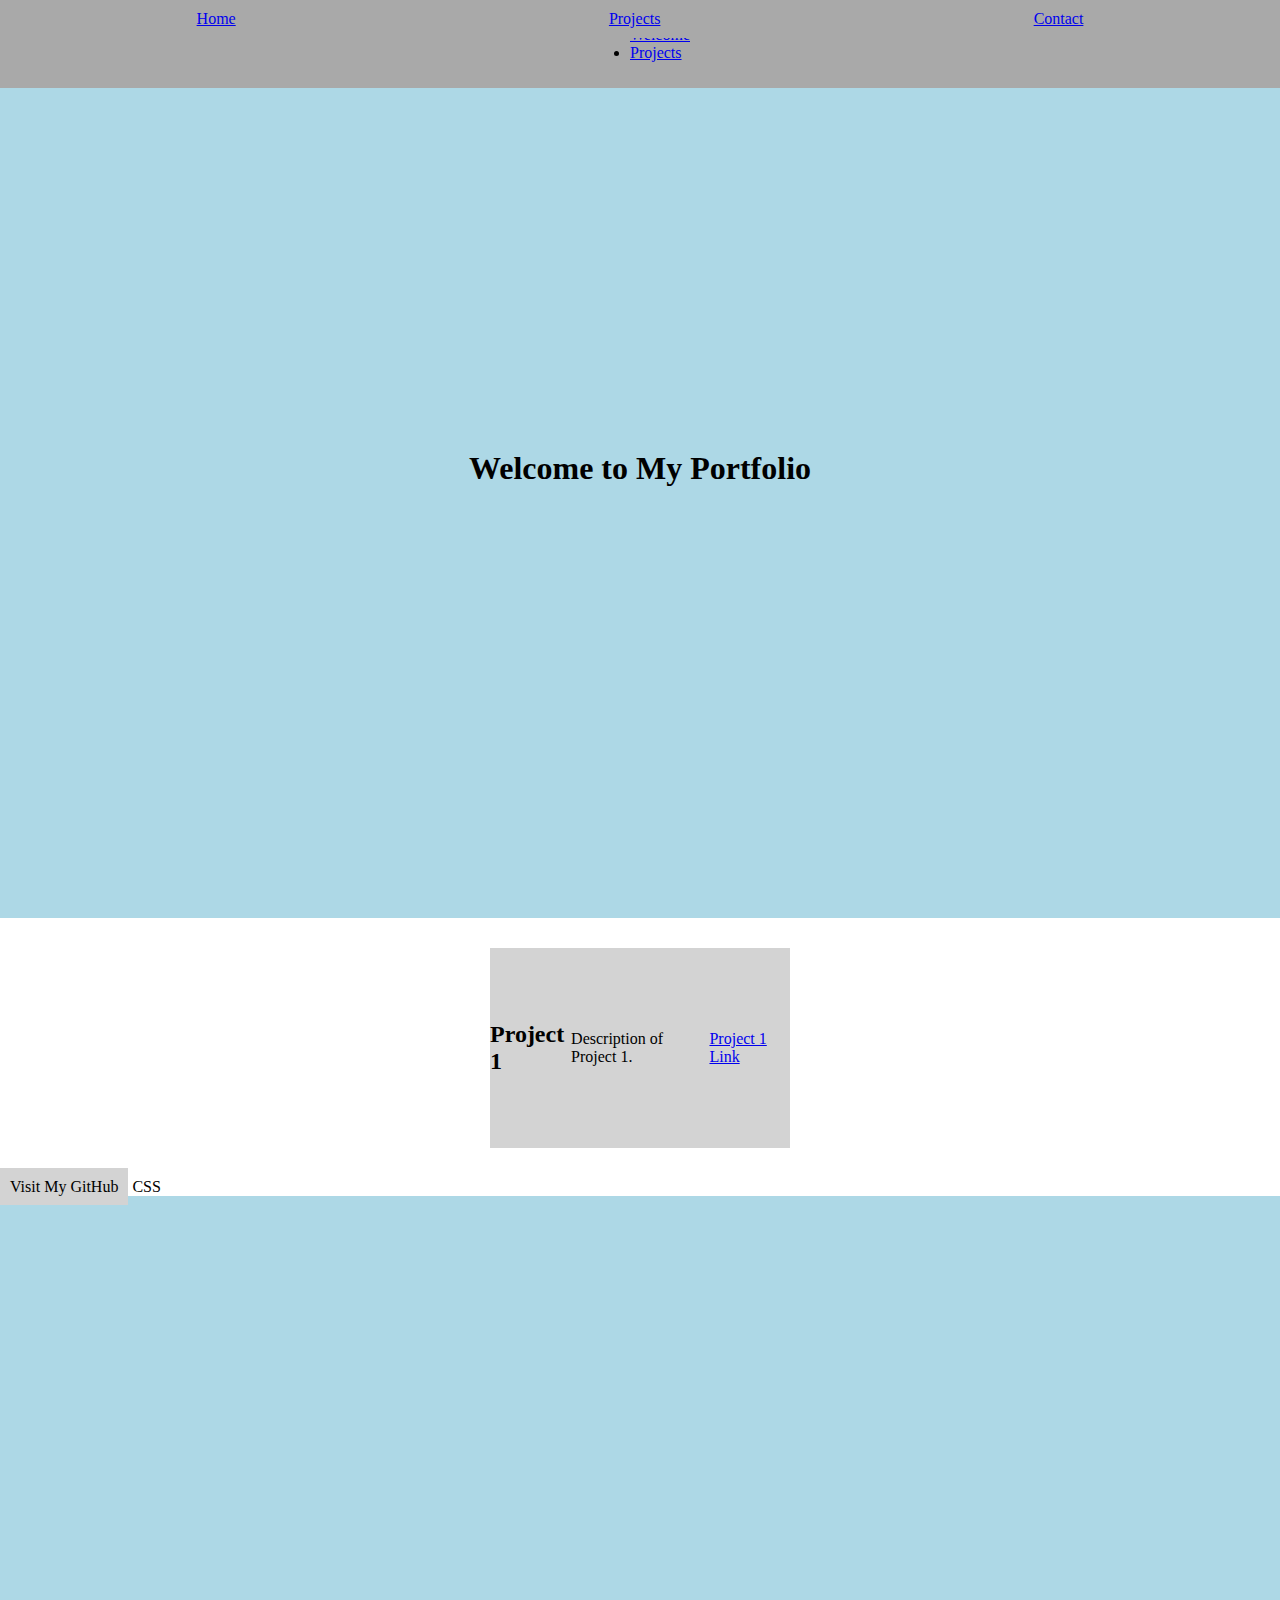
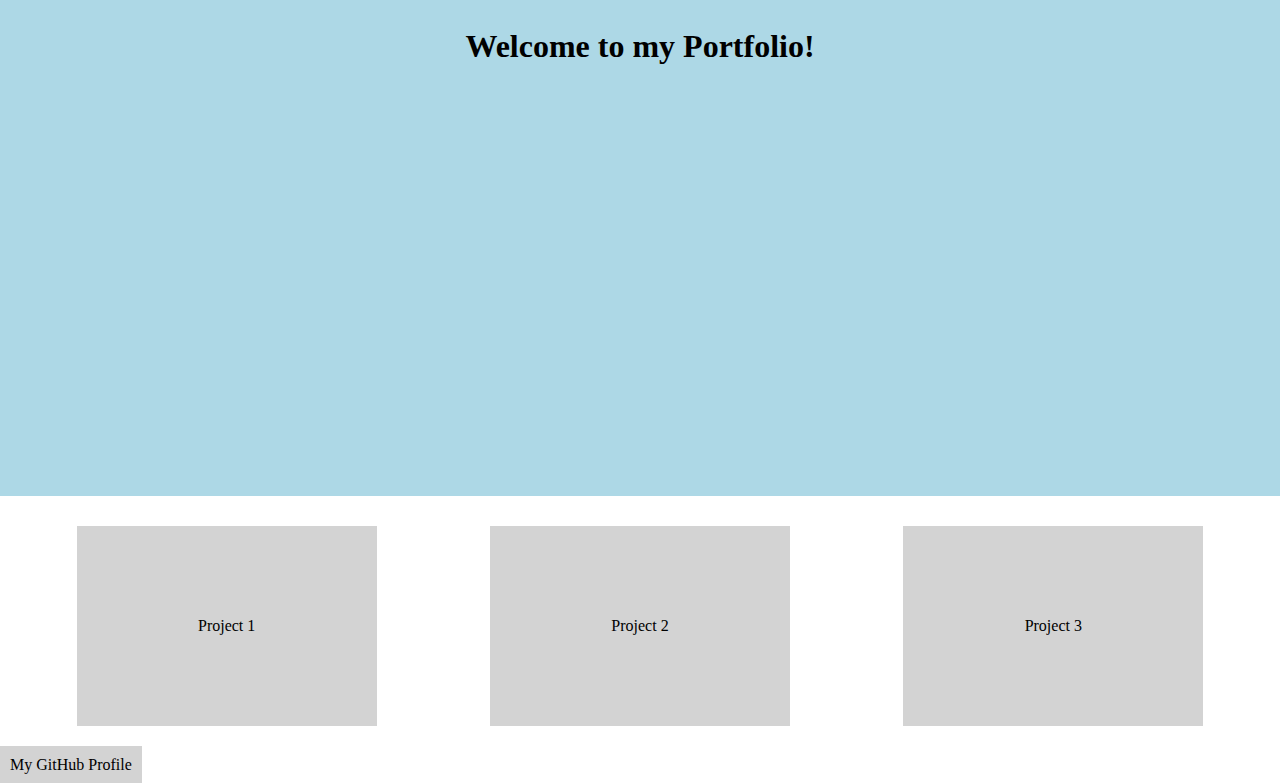
==== proj/Build a portfolio Webpage/Build a portfolio Webpage.html @ 49a33606 "Add files via upload" ====
HTML
<!DOCTYPE html>
<html lang="en">
<head>
    <meta charset="UTF-8">
    <meta name="viewport" content="width=device-width, initial-scale=1.0">
    <link rel="stylesheet" href="styles.css">
    <title>Your Name - Portfolio</title>
</head>
<body>

    <!-- Navbar -->
    <nav id="navbar">
        <ul>
            <li><a href="#welcome-section">Welcome</a></li>
            <li><a href="#projects">Projects</a></li>
        </ul>
    </nav>

    <!-- Welcome Section -->
    <section id="welcome-section">
        <h1>Welcome to My Portfolio</h1>
    </section>

    <!-- Projects Section -->
    <section id="projects">
        <div class="project-tile">
            <h2>Project 1</h2>
            <p>Description of Project 1.</p>
            <a href="#project1-link">Project 1 Link</a>
        </div>
        <!-- Add more project-tile elements as needed -->
    </section>

    <!-- Profile Link -->
    <a id="profile-link" href="https://github.com/yourusername" target="_blank">Visit My GitHub</a>

</body>
</html>
CSS
<!DOCTYPE html>
<html>
<head>
	<style>
		body, html {
			margin: 0;
			padding: 0;
		}

		#welcome-section {
			height: 100vh;
			background-color: lightblue;
			display: flex;
			align-items: center;
			justify-content: center;
		}

		#welcome-section h1 {
			text-align: center;
		}

		#projects {
			display: flex;
			flex-wrap: wrap;
			justify-content: space-around;
			padding: 20px;
		}

		.project-tile {
			background-color: lightgrey;
			width: 300px;
			height: 200px;
			margin: 10px;
			display: flex;
			align-items: center;
			justify-content: center;
			text-decoration: none;
			color: black;
		}

		#navbar {
			position: fixed;
			top: 0;
			width: 100%;
			background-color: darkgray;
			display: flex;
			align-items: center;
			justify-content: space-around;
			padding: 10px;
			box-sizing: border-box;
		}

		#profile-link {
			background-color: lightgrey;
			padding: 10px;
			text-decoration: none;
			color: black;
		}

		@media (max-width: 600px) {
			#projects .project-tile {
				width: 45%;
			}
		}
	</style>
</head>
<body>
	<div id="welcome-section">
		<h1>Welcome to my Portfolio!</h1>
	</div>

	<nav id="navbar">
		<a href="#welcome-section">Home</a>
		<a href="#projects">Projects</a>
		<a href="#contact">Contact</a>
	</nav>

	<div id="projects">
		<a href="https://example.com/project1" class="project-tile">Project 1</a>
		<a href="https://example.com/project2" class="project-tile">Project 2</a>
		<a href="https://example.com/project3" class="project-tile">Project 3</a>
	</div>

	<a id="profile-link" href="https://github.com/yourusername" target="_blank">My GitHub Profile</a>
</body>
</html>
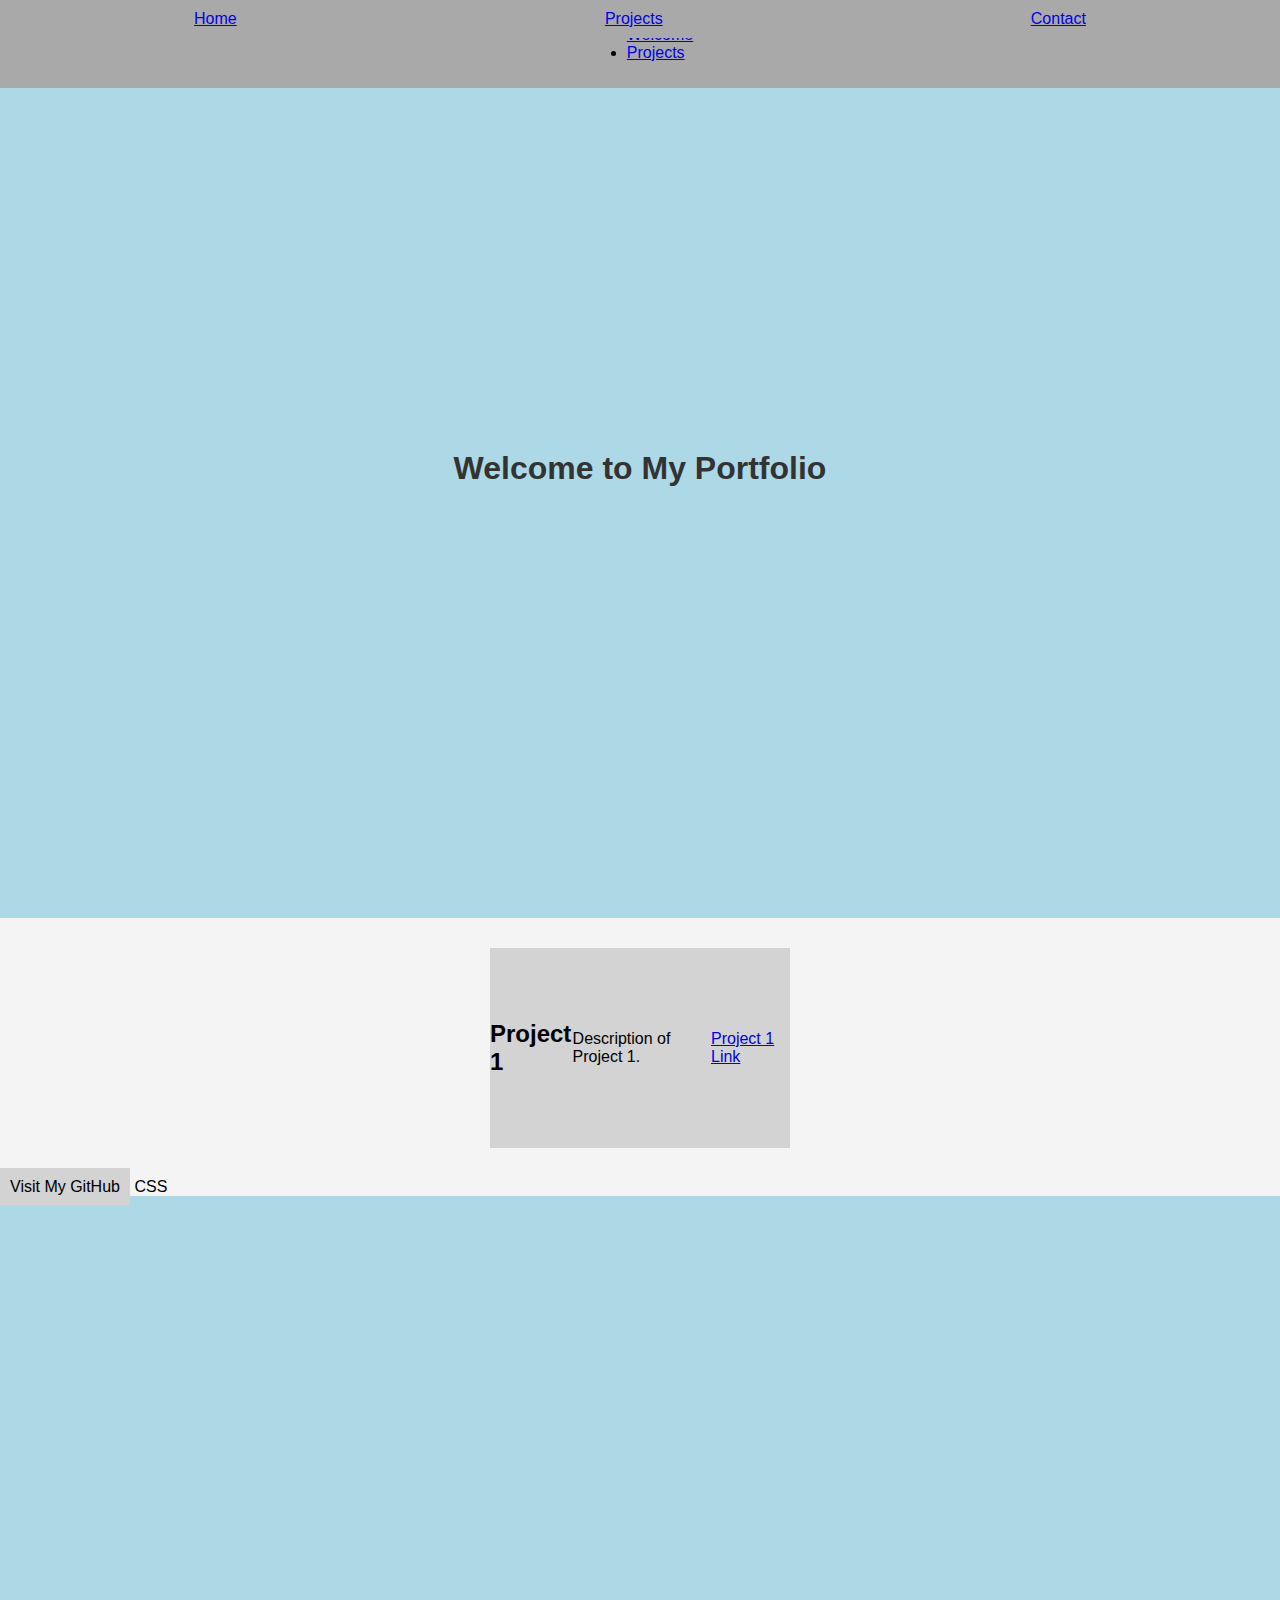
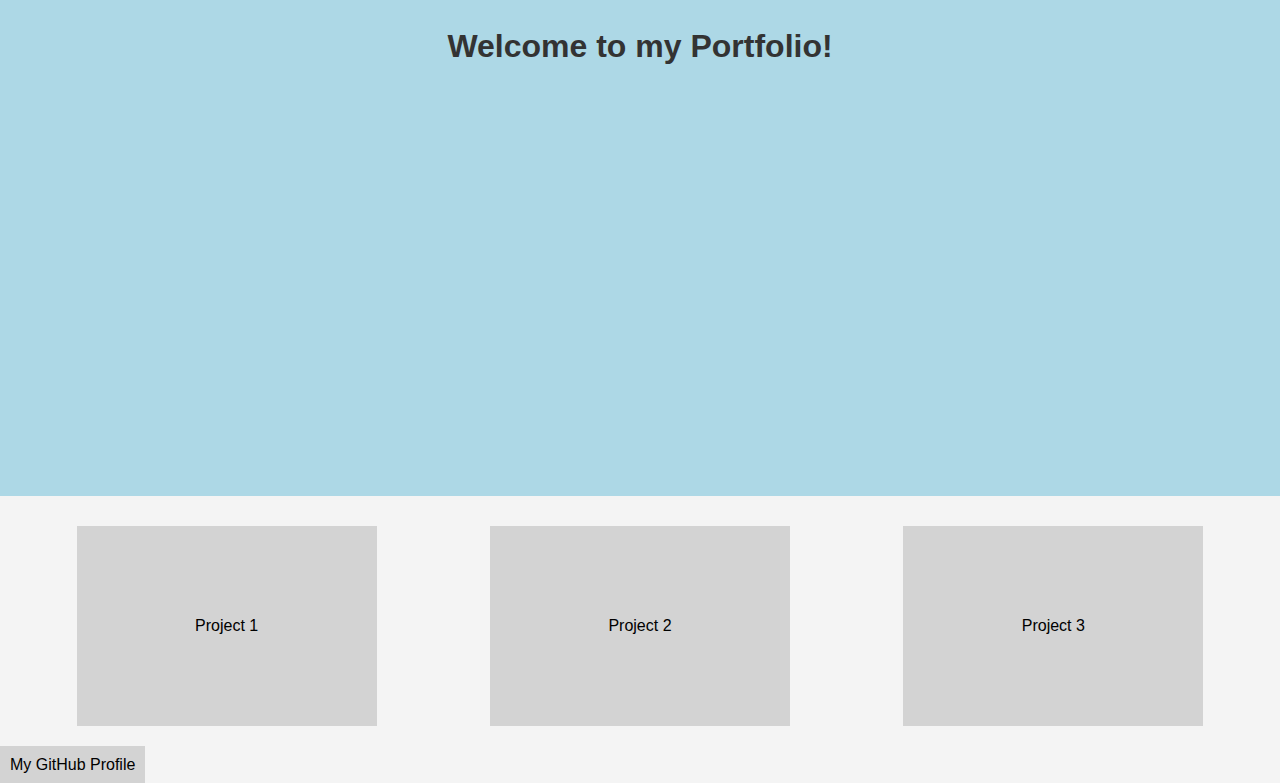
==== commit 9eb1e6df: "Update Build a portfolio Webpage.html" ====
--- a/proj/Build a portfolio Webpage/Build a portfolio Webpage.html
+++ b/proj/Build a portfolio Webpage/Build a portfolio Webpage.html
@@ -4,7 +4,7 @@
 <head>
     <meta charset="UTF-8">
     <meta name="viewport" content="width=device-width, initial-scale=1.0">
-    <link rel="stylesheet" href="styles.css">
+    <link rel="stylesheet" href="surver.css">
     <title>Your Name - Portfolio</title>
 </head>
 <body>
@@ -123,4 +123,4 @@
 
 	<a id="profile-link" href="https://github.com/yourusername" target="_blank">My GitHub Profile</a>
 </body>
-</html>+</html>
--- a/proj/Build a portfolio Webpage/surver.css
+++ b/proj/Build a portfolio Webpage/surver.css
@@ -0,0 +1,56 @@
+
+body {
+    font-family: Arial, sans-serif;
+    background-color: #f4f4f4;
+    margin: 0;
+    padding: 0;
+  }
+  
+  main {
+    max-width: 800px;
+    margin: 20px auto;
+    padding: 20px;
+    background-color: #fff;
+    border-radius: 5px;
+    box-shadow: 0 0 10px rgba(0, 0, 0, 0.1);
+    text-align: center;
+  }
+  
+  h1 {
+    color: #333;
+  }
+  
+  #img-div {
+    margin-top: 20px;
+  }
+  
+  #image {
+    max-width: 100%;
+    height: auto;
+    display: block;
+    margin: 0 auto;
+    border-radius: 5px;
+  }
+  
+  #img-caption {
+    margin-top: 10px;
+    color: #666;
+  }
+  
+  #tribute-info {
+    margin-top: 20px;
+    text-align: left;
+  }
+  
+  #tribute-link {
+    display: block;
+    text-align: center;
+    margin-top: 20px;
+    color: #007BFF;
+    text-decoration: none;
+  }
+  
+  #tribute-link:hover {
+    text-decoration: underline;
+  }
+  